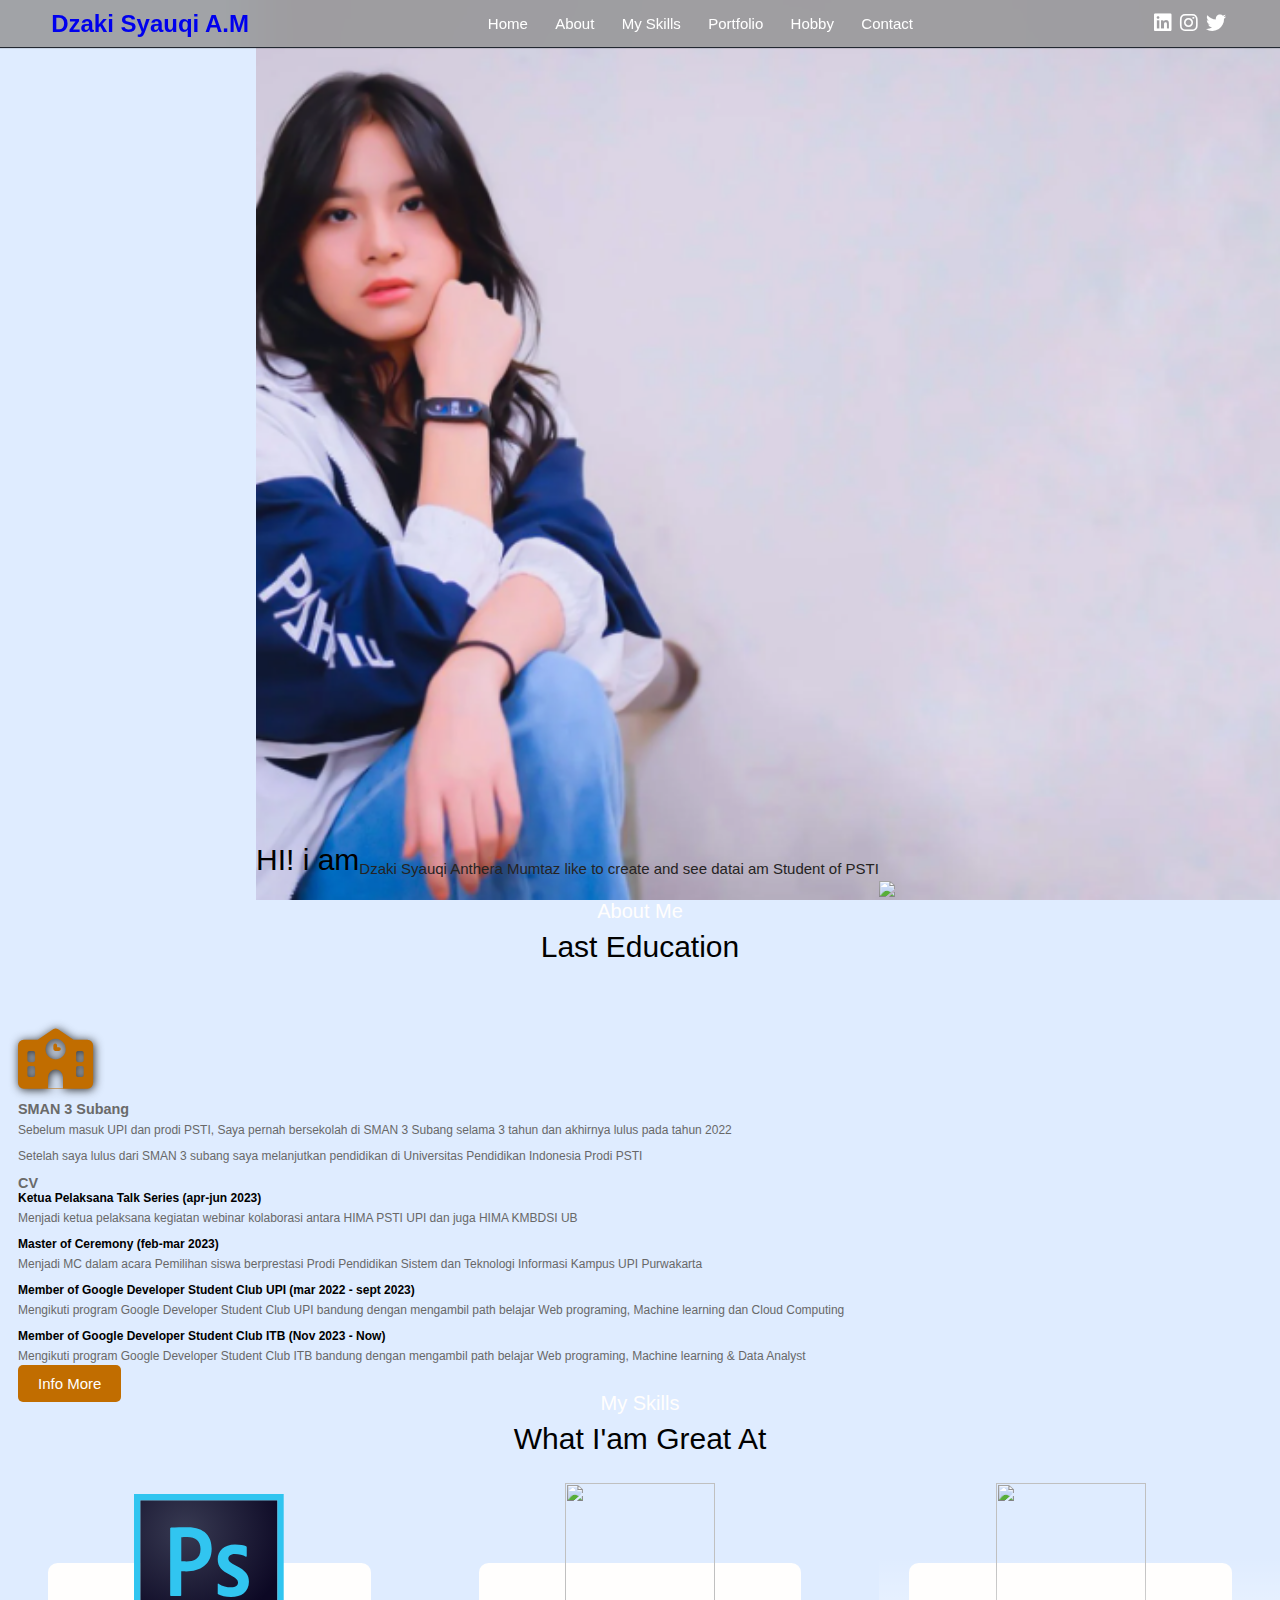
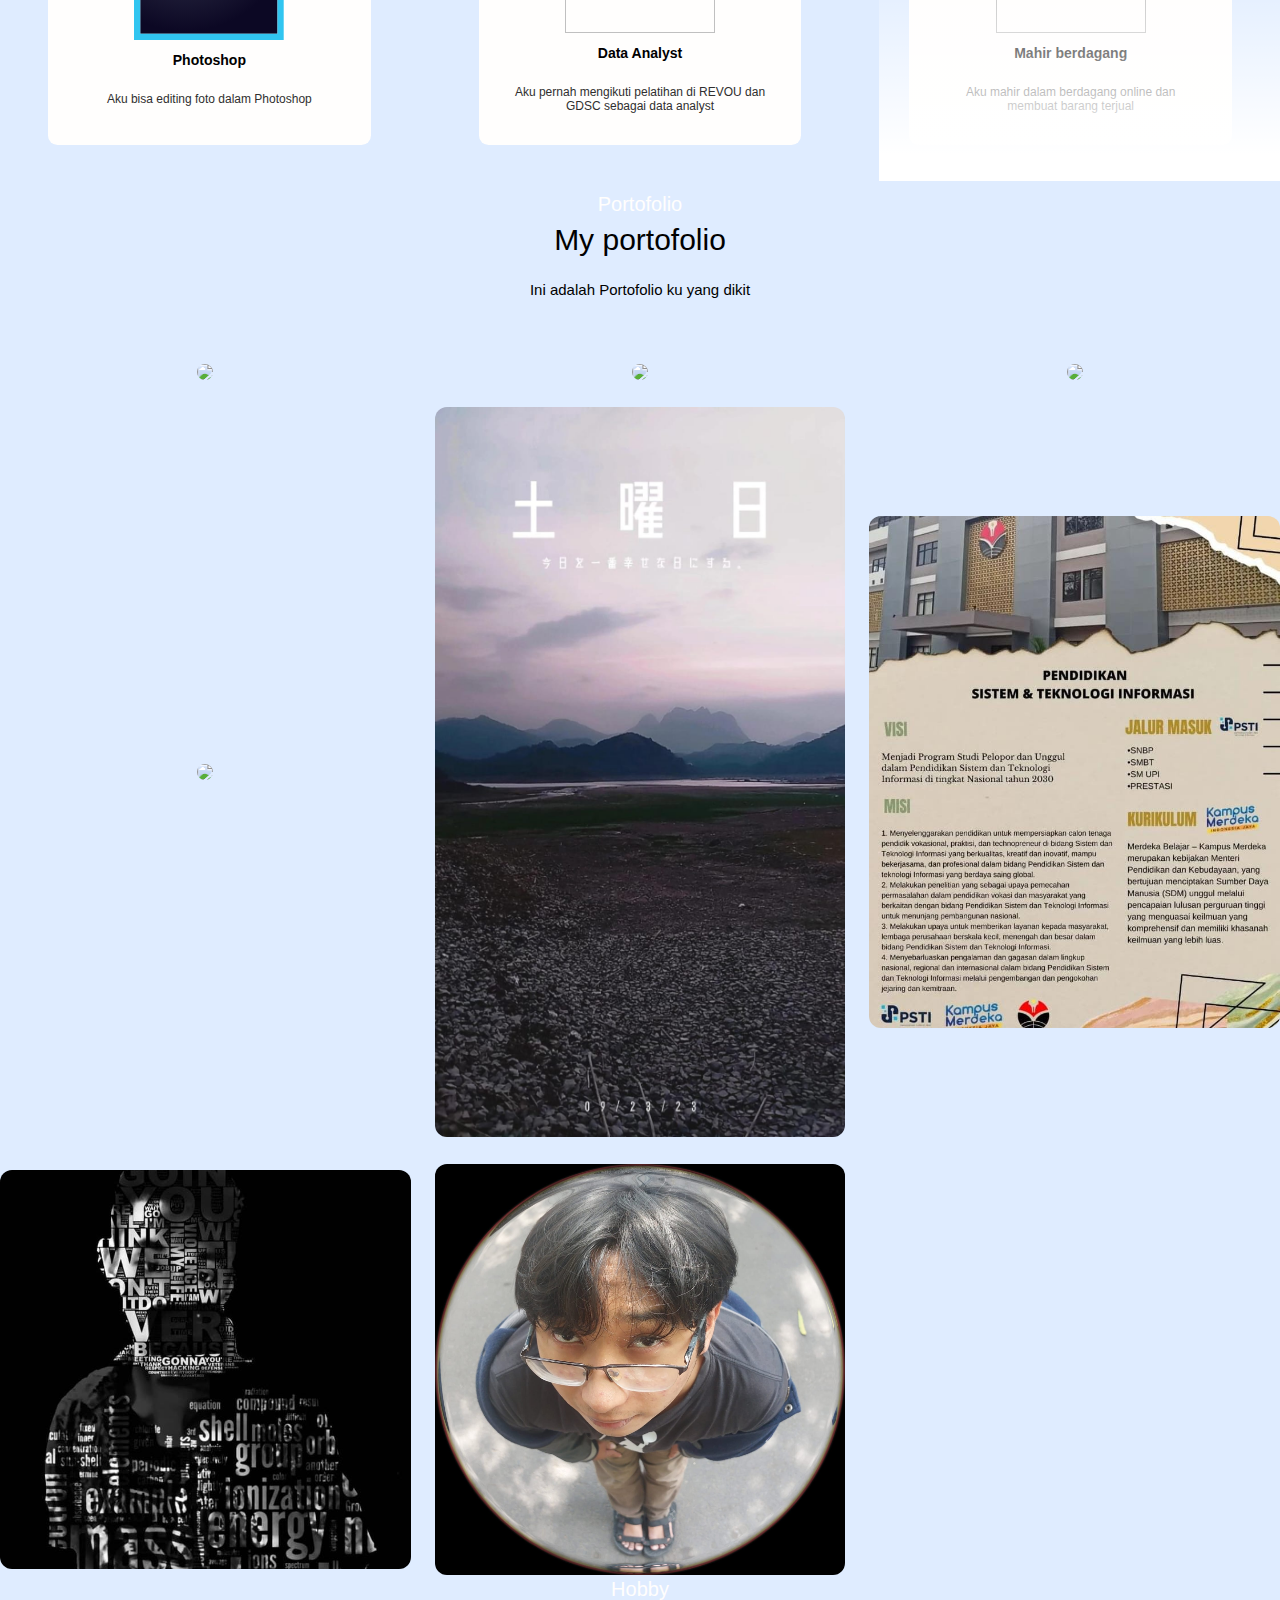
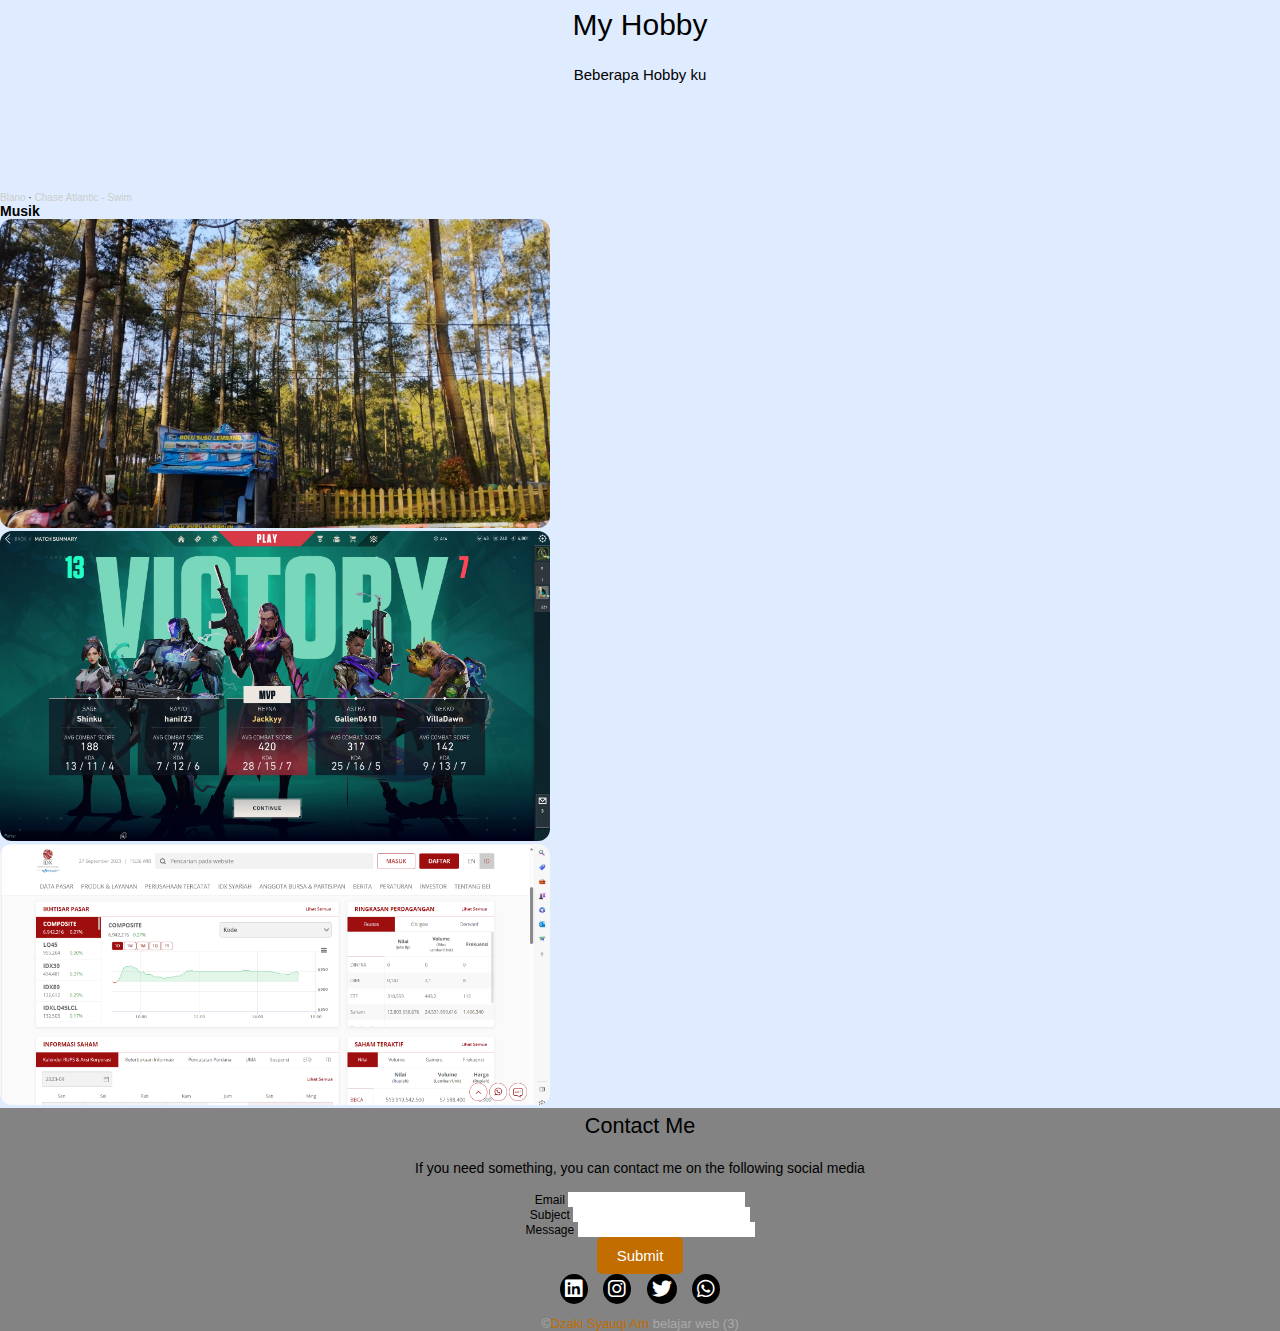
==== index.html @ 40308177 "mENAMBAHKAN FOLDER" ====
<!DOCTYPE html>
<html>
    <head>
        <meta charset="UTF-8">
        <meta http-equiv="X-UA-Compatible" content="IE=edge">
        <meta name="viewport" content="width=device-widht, initial-scale=1.0">
        <title>Znafian's Web</title>

        <!-- Fonts -->
        <link rel="preconnect" href="https://fonts.googleapis.com">
        <link rel="preconnect" href="https://fonts.gstatic.com" crossorigin>
        <link href="https://fonts.googleapis.com/css2?family=Montserrat:wght@100;300;400;700&display=swap" rel="stylesheet">
        
        <!-- FontAwesome -->
        <link rel="stylesheet" href="fontawesome-free-6.3.0-web/fontawesome-free-6.3.0-web/css/all.css"
        <!-- Feather Icons -->
        <script src="https://unpkg.com/feather-icons"></script>

        <!-- My Style -->
        <link rel="stylesheet" href="css/style.css"/>
    </head>
    <body>

        <!-- NAVIGATION BAR -->
        <nav class="navbar">
            <a href="#"><h1>Dzaki Syauqi A.M</h1></a>
            <div class="navbar-nav">
                <a href="#home">Home</a>
                <a href="#about">About</a>
                <a href="#myskill">My Skills</a>
                <a href="#portfolio">Portfolio</a>
                <a href="#Hobby">Hobby</a>
                <a href="#contact">Contact</a>
            </div>
            
            <div class="navbar-extra">
                <a href="https://www.linkedin.com/in/dzaki-syauqi-anthera-mumtaz-b048ba244"><i class="fa-brands fa-linkedin"></i></a>
                <a href="https://instagram.com/jacky_mumtaz?igshid=ZDdkNTZiNTM="><i class="fa-brands fa-instagram"></i></a>
                <a href="https://twitter.com/lilmann02"><i class="fa-brands fa-twitter"></i></a>
                <a href="#" id="hamburger-menu"><i class="fa-solid fa-bars"></i></a>
            </div>
        </nav>
        <!-- END NAVBAR -->

        <!-- Hero Section start -->
        <section class="home" id="home">
            <div class="home-text">
                    </P>
                    <head>
                        <style>
                          td, th {
                            text-align: center;
                            padding: 10px; 
                          }
                          .home {
                            min-height: 100vh;
                            height: 100%;
                            width: 100%;
                            position: center;
                            display: flex;
                            grid-template-columns: repeat(2, 1fr);
                            align-items: center;
                            grid-gap: 4rem;
                            }
                          .home-text {
                            background-image: url(img/zee.png);
                            background-size: cover;
                            background-position: center;
                            height: 100vh;
                            }
                        </style>
                        </head>
                        <body>
                            <h1>HI! i am</h1>
                            <p>Dzaki Syauqi Anthera Mumtaz like to create and see data</p>
                            <p>i am Student of PSTI</p>
                        </body>
                        <div>
                            <img class="aing" src="img/pict-home.png">
                        </div>
                    </section>
        </section>
        <!-- Hero Section end -->
        
        <!-- Last Education -->
            <div class="heading">
                <span>About Me</span>
                <h2>Last Education</h2>
            </div>
            <div class="container">
                <div class="education-img">
                </div>
                <div class="education-text">
                    <i class="fa-solid fa-school" alt=""></i>
                    <h3>SMAN 3 Subang</h3>
                    <p>Sebelum masuk UPI dan prodi PSTI, Saya pernah bersekolah di SMAN 3 Subang selama 3 tahun dan akhirnya lulus pada tahun 2022</p>
                    <P>Setelah saya lulus dari SMAN 3 subang saya melanjutkan pendidikan di Universitas Pendidikan Indonesia Prodi PSTI</P>
                    <h3>CV</h3>
                    <h4>Ketua Pelaksana Talk Series (apr-jun 2023)</h4>
                    <p>Menjadi ketua pelaksana kegiatan webinar kolaborasi antara HIMA PSTI UPI dan juga HIMA KMBDSI UB</p>
                    <h4>Master of Ceremony (feb-mar 2023)</h4>
                    <p>Menjadi MC dalam acara Pemilihan siswa berprestasi Prodi Pendidikan Sistem dan Teknologi Informasi Kampus UPI Purwakarta</p>
                    <h4>Member of Google Developer Student Club UPI (mar 2022 - sept 2023)</h4>
                    <p>Mengikuti program Google Developer Student Club UPI bandung dengan mengambil path belajar Web programing, Machine learning dan Cloud Computing</p>
                    <h4>Member of Google Developer Student Club ITB (Nov 2023 - Now)</h4>
                    <p>Mengikuti program Google Developer Student Club ITB bandung dengan mengambil path belajar Web programing, Machine learning & Data Analyst</p>
                    <a href="#" class="btn btn-primary">Info More</a>
                </div>
            </div>
        </section>
        <!-- End -->

        <!-- Sub Service -->
        <section class="service" id="myskill">
            <div class="heading">
                <span>My Skills</span>
                <h2>What I'am Great At</h2>
            </div>
        </section>
        
        <div class="service-container">
            <div class="box">
                <div class="box-img">
                    <img src="img/PS.svg" alt="">
                </div>
                <h3>Photoshop</h3>
                <p>Aku bisa editing foto dalam Photoshop</p>
            </div>

            <div class="box">
                <div class="box-img">
                    <img src="D:\web\PersonalWebBaru\img\data-analyst-logo.webp" heights="100" alt="">
                </div>
                <h3>Data Analyst</h3>
                <p>Aku pernah mengikuti pelatihan di REVOU dan GDSC sebagai data analyst</p>
            </div>

            <div class="box">
                <div class="box-img">
                    <img src="D:\web\PersonalWebBaru\img\Tokped.jpeg" alt="">
                </div>
                <h3>Mahir berdagang</h3>
                <p>Aku mahir dalam berdagang online dan membuat barang terjual</p>
            </div>
        </div>

        <!-- Portfolio -->
        <section class="portfolio" id="portfolio">
            <div class="heading">
                <h3>Portofolio</h3>
                <h2>My portofolio</h2>
                <p>Ini adalah Portofolio ku yang dikit</p>
            </div>


            <div class="portfolio-content">
                <div class="col">
                    <img src="D:\web\PersonalWebBaru\img\motor.jpg">
                    <div class="layer">
                        <h3>Foto</h3>
                    </div>
                </div>

                <div class="col">
                    <img src="D:\web\PersonalWebBaru\img\Projects-earth.png">
                    <div class="layer">
                        <h3>Projects SMA</h3>
                    </div>
                </div>

                <div class="col">
                    <img src="D:\web\PersonalWebBaru\img\kodok.png">
                    <div class="layer">
                        <h3>Ongoing games</h3>
                    </div>
                </div>

                <div class="col">
                    <img src="D:\web\PersonalWebBaru\img\Tokped_dagang.jpg">
                    <div class="layer">
                        <h3>Dagangan</h3>
                    </div>
                </div>

                <div class="col">
                    <img src="img/karya9.jpg">
                    <div class="layer">
                        <h3>Design Graphic</h3>
                    </div>
                </div>

                <div class="col">
                    <img src="img/desin.jpg">
                    <div class="layer">
                        <h3>Design Graphic</h3>
                    </div>
                </div>

                <div class="col">
                    <img src="img/ngedit.jpg">
                    <div class="layer">
                        <h3>editing</h3>
                    </div>
                </div>

                <div class="col">
                    <img src="img/ngedit2.jpg">
                    <div class="layer">
                        <h3>Editing Simple</h3>
                    </div>
                </div>
            </div>
        </section>

         <!-- Hobby-->
         <section class="Hobby" id="Hobby">
            <div class="heading">
                <h3>Hobby</h3>
                <h2>My Hobby</h2>
                <p>Beberapa Hobby ku</p>
            </div>
            <div class="hobby-content">
                <div class="col">
                    <iframe width="50%" height="100" scrolling="no" frameborder="no" allow="autoplay" src="https://w.soundcloud.com/player/?url=https%3A//api.soundcloud.com/tracks/1189445086&color=%23ff5500&auto_play=false&hide_related=false&show_comments=true&show_user=true&show_reposts=false&show_teaser=true&visual=true"></iframe><div style="font-size: 10px; color: black;line-break: anywhere;word-break: normal;overflow: hidden;white-space: nowrap;text-overflow: ellipsis; font-family: Interstate,Lucida Grande,Lucida Sans Unicode,Lucida Sans,Garuda,Verdana,Tahoma,sans-serif;font-weight: 100;"><a href="https://soundcloud.com/blanosc" title="Blano" target="_blank" style="color: #cccccc; text-decoration: none;">Blano</a> · <a href="https://soundcloud.com/blanosc/chase-atlantic-swim" title="Chase Atlantic - Swim" target="_blank" style="color: #cccccc; text-decoration: none;">Chase Atlantic - Swim</a></div>
                    <div class="">
                        <h3>Musik</h3>
                    </div>
                </div>

                <div class="col">
                    <img src="img/ulin.jpg">
                    <div class="layer">
                        <h3>Traveling</h3>
                    </div>
                </div>

                <div class="col">
                    <img src="img/Games.png">
                    <div class="layer">
                        <h3>Main games</h3>
                    </div>
                </div>

                <div class="col">
                    <img src="img/saham.png">
                    <div class="layer">
                        <h3>Liat saham naik turun</h3>
                    </div>
                </div>
                </section>

        <!-- Contact -->
        <Section class="contact" id="contact">
            <div class="social-text">
                <h3>Contact Me</h3>
                <p>If you need something, you can contact me on the following social media</p>
            </div>
            <div class="row">
                <form action="forms/contact.php" method="post" role="form" class="php-email-form">
                    <div class="row">
                      <div class="form-group col-md-6">
                        <label for="name">Email</label>
                        <input type="text" name="name" class="form-control" id="name" required>
                      </div>
                      <div class="form-group col-md-6">
                        <label for="name">Subject</label>
                        <input type="email" class="form-control" name="email" id="email" required>
                      </div>
                    </div>
                    <div class="form-group">
                      <label for="name">Message</label>
                      <input type="text" class="form-control" name="subject" id="subject" required>
                    </div>
                    <input type="submit" value="Submit" class="btn btn-primary">
                  </form>
                  
                  <script>
                  const form = document.querySelector("form");
                  
                  form.addEventListener("submit", function(event) {
                    event.preventDefault();
                  
                    // Cek apakah semua input valid
                    const isFormValid = true;
                    // ...
                  
                    if (isFormValid) {
                      // Kirim formulir
                      // ...
                    } else {
                      // Tampilkan peringatan alert
                      alert("Harap perbaiki kesalahan input!");
                    }
                  });
                  </script>
                           
            <div class="social">    
                <a href="https://www.linkedin.com/in/zidny-ilman-2648b9248"><i class="fa-brands fa-linkedin"></i></a>
                <a href="https://www.instagram.com/jidniin/"><i class="fa-brands fa-instagram"></i></a>
                <a href="https://twitter.com/lilmann02"><i class="fa-brands fa-twitter"></i></a>
                <a href="https://wa.me/081324327350"><i class="fa-brands fa-whatsapp"></i></a>
            </div>
            <div class="links">
                

            </div>
            <div class="copyright">
                <p>&#169;<span>Dzaki Syauqi Am</span> belajar web (3)</p>
            </div>
        </Section>

    <!-- Feather Icons -->
    <script>
        feather.replace()
    </script>

    <!-- My Javascript -->
    <script src="js/script.js"></script>
    <script src="js/server.js"></script>
    </body>
</html>
---- css/style.css ----
:root {
    --primary: #fffefd;
    --bg: #dfecff;
}

* {
    margin: 0;
    padding: 0;
    box-sizing: border-box;
    outline: none;
    border: none;
    scroll-behavior: smooth;
    text-decoration: none;
}

body {
    font-family: 'Monserrat', sans-serif;
    background-color: var(--bg);
    min-height: 2000px;
}
.btn {
    background-color: #c16d00;
    color: white;
    font-size: 15px;
    font-weight: 500;
    padding: 10px 20px;
    border-radius: 5px;
    cursor: pointer;
  }
  
  .btn:hover {
    background-color: #c16d00;
    color: white;
    text-decoration: none;
  }
  

/* Navbar */
.navbar {
    display: flex;
    justify-content: space-between;
    align-items: center;
    padding: 0.8rem 4%;
    background-color:rgba(145, 145, 145, 0.8);
    backdrop-filter: blur(2rem);
    border-bottom: 1px solid #222831;
    box-shadow: 0px 1px 0px rgb(0, 0, 0, 0.1);
    position: fixed;
    top: 0;
    left: 0;
    right: 0;
    z-index: 9999;
}

navbar.scrolled{
    box-shadow: 0px 1px 6px rgb(0, 0, 0, 0.12);
}

.navbar .navbar-logo {
    width: 40px;
    margin-right: 5px;
}

.navbar .navbar-nav a {
    color: #ffffff;
    text-decoration: none;
    display: inline-block;
    font-size:15px;
    margin: 0 1rem;
}


.navbar .navbar-nav a::after {
    content: '';
    display: block;
    border: 0;
    border-radius: 10px;
    border-bottom: 0.15rem solid var(--primary);
    transform: scaleX(0);
    transition: 0.2s linear;
}

.navbar .navbar-nav a:hover::after {
    transform: scaleX(1);
}

.navbar .navbar-extra a {
    font-size: 20px;
    color: #ffffff;
    margin: 0 0.2rem;
}

.navbar .navbar-extra a:hover {
    color: var(--primary);
}

#hamburger-menu {
    display: none;
}

/* Hero section */
.home {
    min-height: 100vh;
    height: 100%;
    width: 100%;
    position: center;
    display: flex;
    grid-template-columns: repeat(2, 1fr);
    align-items: center;
    grid-gap: 4rem;
  }

  .home-text {
    background-image: url(img/ngedit2.jpg);
    background-size: contain;
    background-position: top left;
    height: auto;
    width: 100vw;
    position: relative;
    margin-left: 20%;
    display: flex;
    align-items: flex-end;
    justify-content: flex-start;
  }

  .home-text h1 {
    margin: 10px 0px 25px;
    font-size: 30px;
    line-height: 1;
    font-weight: 500;
    position: relative;
  }

  .home-text h5 {
    margin-bottom: 23px;
    font-size: 19px;
    font-weight: 500;
  }

  span {
    color: #c16d00;
  }

  .home-text h3 {
    color: #c16d00;
    font-size: 20px;
    font-weight: 500;
  }

  .home-text p {
    font-size: 15px;
    color: #252323;
    line-height: 22px;
    margin-bottom: 20px;
  };


.aing {
    height: 100%;
    width: 100%;
    width: 40rem;
    height: 40rem;
}

.aing::after {
    content: '';
    display: block;
    position: absolute;
    width: 100%;
    height: 100%;
    background: linear-gradient(0deg, rgb(255, 255, 255, 1) 3%, rgb(182, 182, 182, 0) 25%);
}

.education {
    background-color: #393E46;
}
.heading {
    text-align: center;
}

.heading span {
    color:var(--primary);
    font-size: 20px;
    font-weight: 500;

}

.heading h2 {
    color: #010101;
    font-size: 2rem
}

.container {
    display: flex;
    flex-wrap: wrap;
    gap: 1.5rem;
    margin-top: 5rem;
}

/* .education-img {
    flex: 1 1 20rem;
    font-size: 5rem;
    text-shadow: 1px 1px 10px rgb(41, 41, 41);
    color: #c16d00;
} */

.education-text {
    flex: 1 1 20rem;
}

.education-text i{
    flex: 1 1 20rem;
    font-size: 5rem;
    text-shadow: 1px 1px 10px rgb(41, 41, 41);
    color: #c16d00;
    margin: 0.5rem 0 1rem;
}

.education-text h3{
    font-size: 1.2rem;
    color: #6a6a6a;
}

.education-text p {
    margin: 0.5rem 0 1rem;
    text-align: justify;
    color: #686868;
}

.service .heading h2{
    font-size: 30px;
    font-weight: 500;
    margin: 7px 0 20px;
    line-height: 1.1;
}

.service-container {
    display: flex;
    flex-wrap: wrap;
    gap: 1rem;
    margin-top: 5rem;
}

.service-container .box {
    flex: 1 1 10rem;
    background: var(--primary);
    padding: 20px;
    display: flex;
    text-align: center;
    flex-direction: column;
    align-items: center;
    margin: 4rem;
    justify-content: center;
    border-radius: 0.8rem;
}

.service-container .box:hover {
    transform: scale(1.1);
    background: #ffb300;
    transition: .3s;
}

.service-container .box .box-img {
    width: 150px;
    height: 150px;
    margin-top: -100px;
}

.service-container .box .box-img img {
    width: 100%;
    height: 100%;
    object-fit: contain;
    object-position: center;
}

.service-container .box h3 {
    padding: 1rem;
}
.service-container .box p {
    color: #2f2f2f;
    padding: 1rem;
}

.heading {
    text-align: center;
}

.heading h2 {
    font-size: 30px;
    font-weight: 500;
    margin: 7px 0 20px;
    line-height: 1.1;
}

.heading h3 {
    color:var(--primary);
    font-size: 20px;
    font-weight: 500;
}

.heading p {
    font-size: 15px;
    color: #000000;
    line-height: 28px;
}

.portfolio-content {
    overflow-x: none;
    display: grid;
    grid-template-columns: repeat(auto-fit, minmax(350px, auto));
    grid-gap: 2rem;
    align-items: center;
    margin-top: 5rem;
    text-align: center;
    cursor: pointer;
}

.col {
    position: relative;
}

.col img {
    max-width: 100%;
    width: 550px;
    height: auto;
    object-fit: cover;
    border-radius: 12px;
}

.layer {
    background: transparent;
    height: 100%;
    width: 100%;
    position: absolute;
    top: 0;
    left: 0;
    border-radius: 12px;
    transition: all .40s;
}

.layer:hover{
    background: linear-gradient(rgb(0,0,0,0.5) 0%, #191919);
}

.layer h3 {
    position: absolute;
    width: 100%;
    font-size: 25px;
    font-weight: 500;
    color: #c0c0c0;
    bottom: 0;
    left: 50%;
    transform: translateX(-50%);
    opacity: 0;
    transition: all .40s;
}

.layer:hover h3 {
    bottom: 48%;
    opacity: 1;
}

.contact {
    background-color: #838383;
    display: flex;
    flex-direction: column;
    align-items: center;
    text-align: center;
}

.contact .social-text h3{
    font-size: 1.8rem;
    font-weight: 400;
    text-transform: capitalize;
    line-height: 3rem;
}

.contact .social-text p{
    max-width: 500px;
    margin: 10px auto;
    line-height: 28px;
    font-size: 14px;
}

.social a {
    font-size: 20px;
    margin: 0.5rem;
}

.contact .fa-brands {
    padding: 5px;
    color: #ffffff;
    background: #000000;
    border-radius: 50%;
}

.contact .fa-brands:hover {
    background: var(--primary);
}

.links {
    margin: 1rem 0 1rem;
}

.links a {
    font-size: 10px;
    font-weight: 500;
    color: #ffffff;
    padding: 1rem;
}

.links a:hover{
    color: var(--primary);
}

.copyright p {
    margin-top: 0.5rem;
    font-size: 13px;
    color: #aaa;
}

/* .items {
    display: inline-block;

}

.sub-box {
    padding: 45px 45px 45px 45px;
    transition: ease .50s;
    cursor: pointer;
} */

/* Media Queries */

/* Laptop */
@media (max-width: 1366px) {
    html {
        font-size: 75%;
    }
}

/* Tablet */
@media (max-width: 768px) {
    html {
        font-size: 62,5%;
    }

    #hamburger-menu {
        display: inline-block;
    }

    .navbar .navbar-nav {
        position: absolute;
        top: 100%;
        right: -100%;
        background-color: rgb(0, 0, 0, .8);
        backdrop-filter: blur(2px);
        width: 20rem;
        height: 100vh;
        transition: 0.3s;
    }

    .navbar .navbar-nav.active{
        right: 0;
    }

    .navbar .navbar-nav a {
        color: #ffffff;
        display: block;
        margin: 1.5rem;
        padding: 0.5rem;
        font-size: 1.5em;
    }

    .navbar .navbar-nav a::after {
        transform-origin: 0 0;
        border-bottom: 0.15rem solid #EB5E28;
    }

    .navbar .navbar-nav a:hover::after {
        transform: scaleX(0.3);
    }
    
    .home {
        display: flex;
        flex-direction: column;
        align-items: center;
    }

    .portfolio {
        display: flex;
        flex-direction: column;
        align-items: center;
    }

    .portfolio-content .col img {
        width: 80%;
    }
}


/* Mobile Phone */
@media (max-width: 450px) {
    ::-webkit-scrollbar{
        display: none;
    }
    
    html {
        font-size: 55%;
    }

    .education {
        display: flex;
        flex-direction: column;
        align-items: center;
    }

    .service {
        display: flex;
        flex-direction: column;
        align-items: center;
    }

    .service-container .box .box-img img {
        width: 75%;
    }

    .portfolio {
        display: flex;
        flex-direction: column;
        align-items: center;
    }

    .portfolio-content .col img {
        width: 80%;
    }

    
}
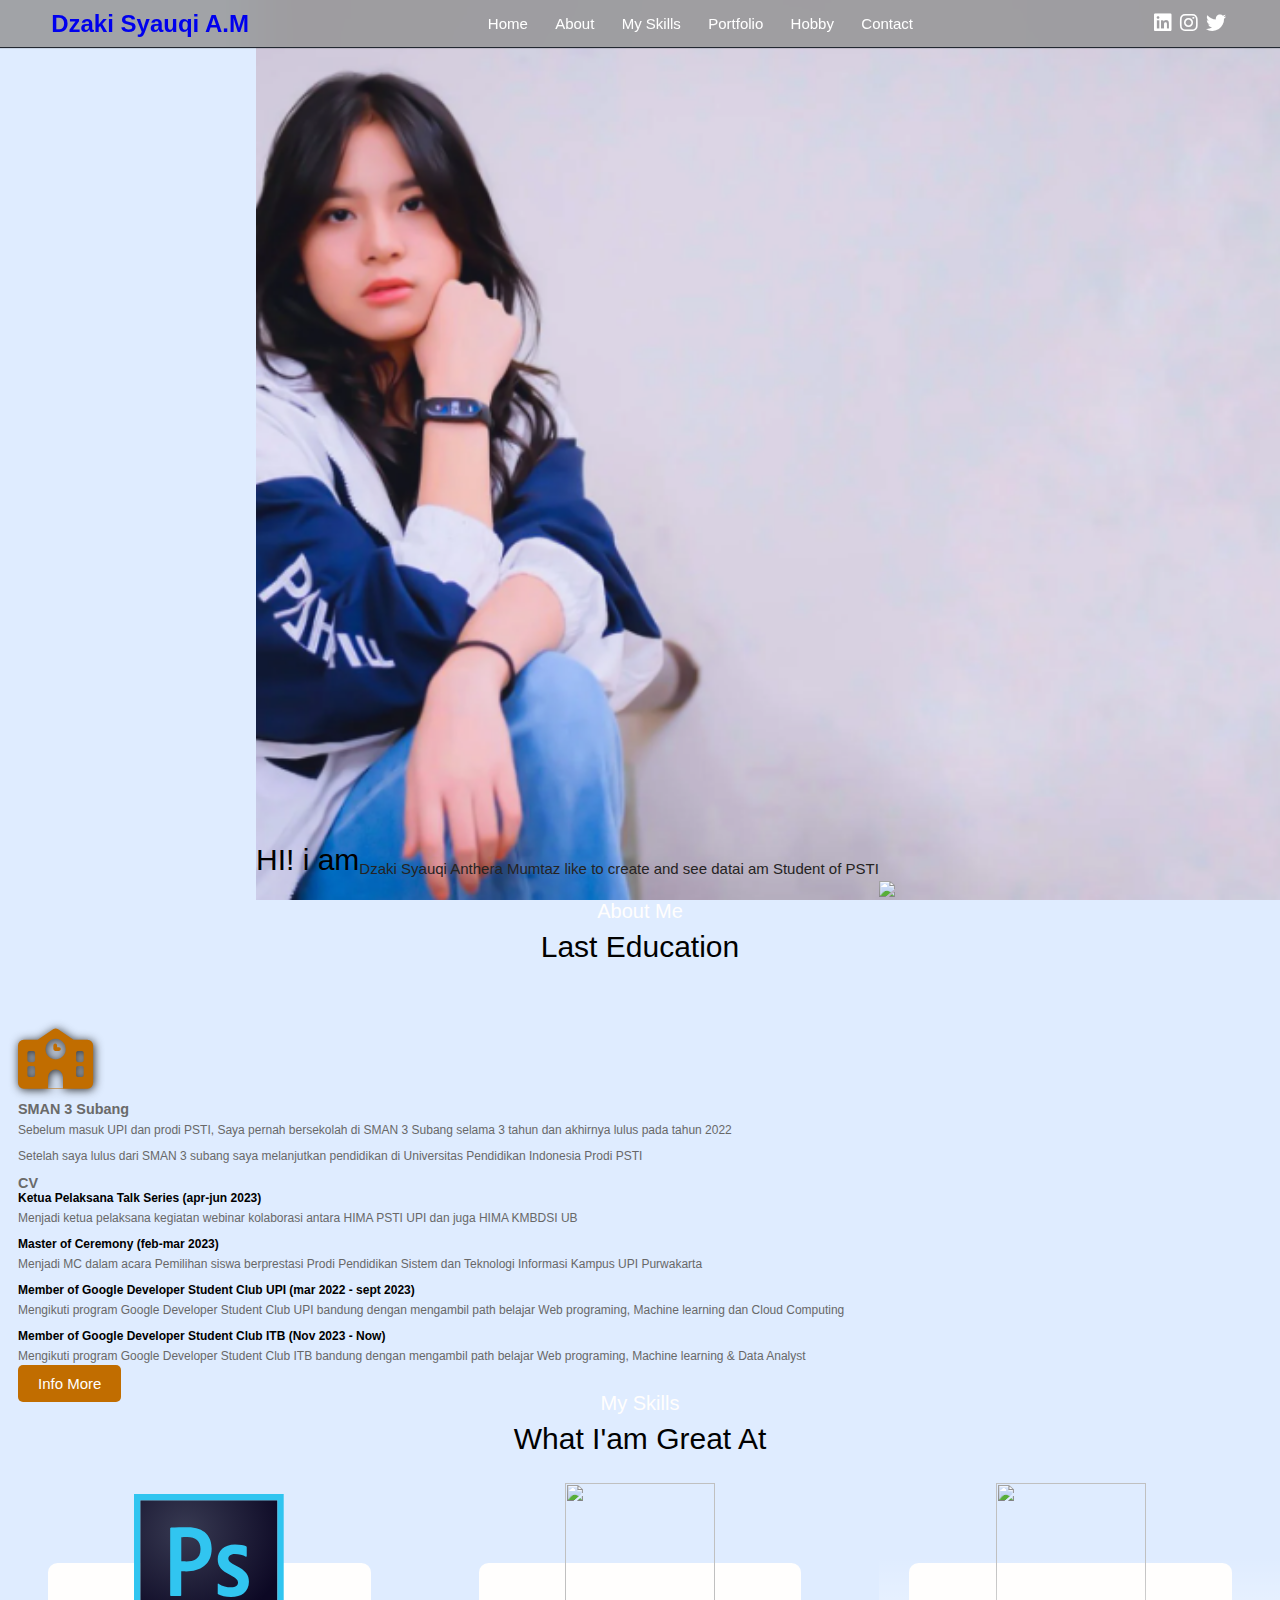
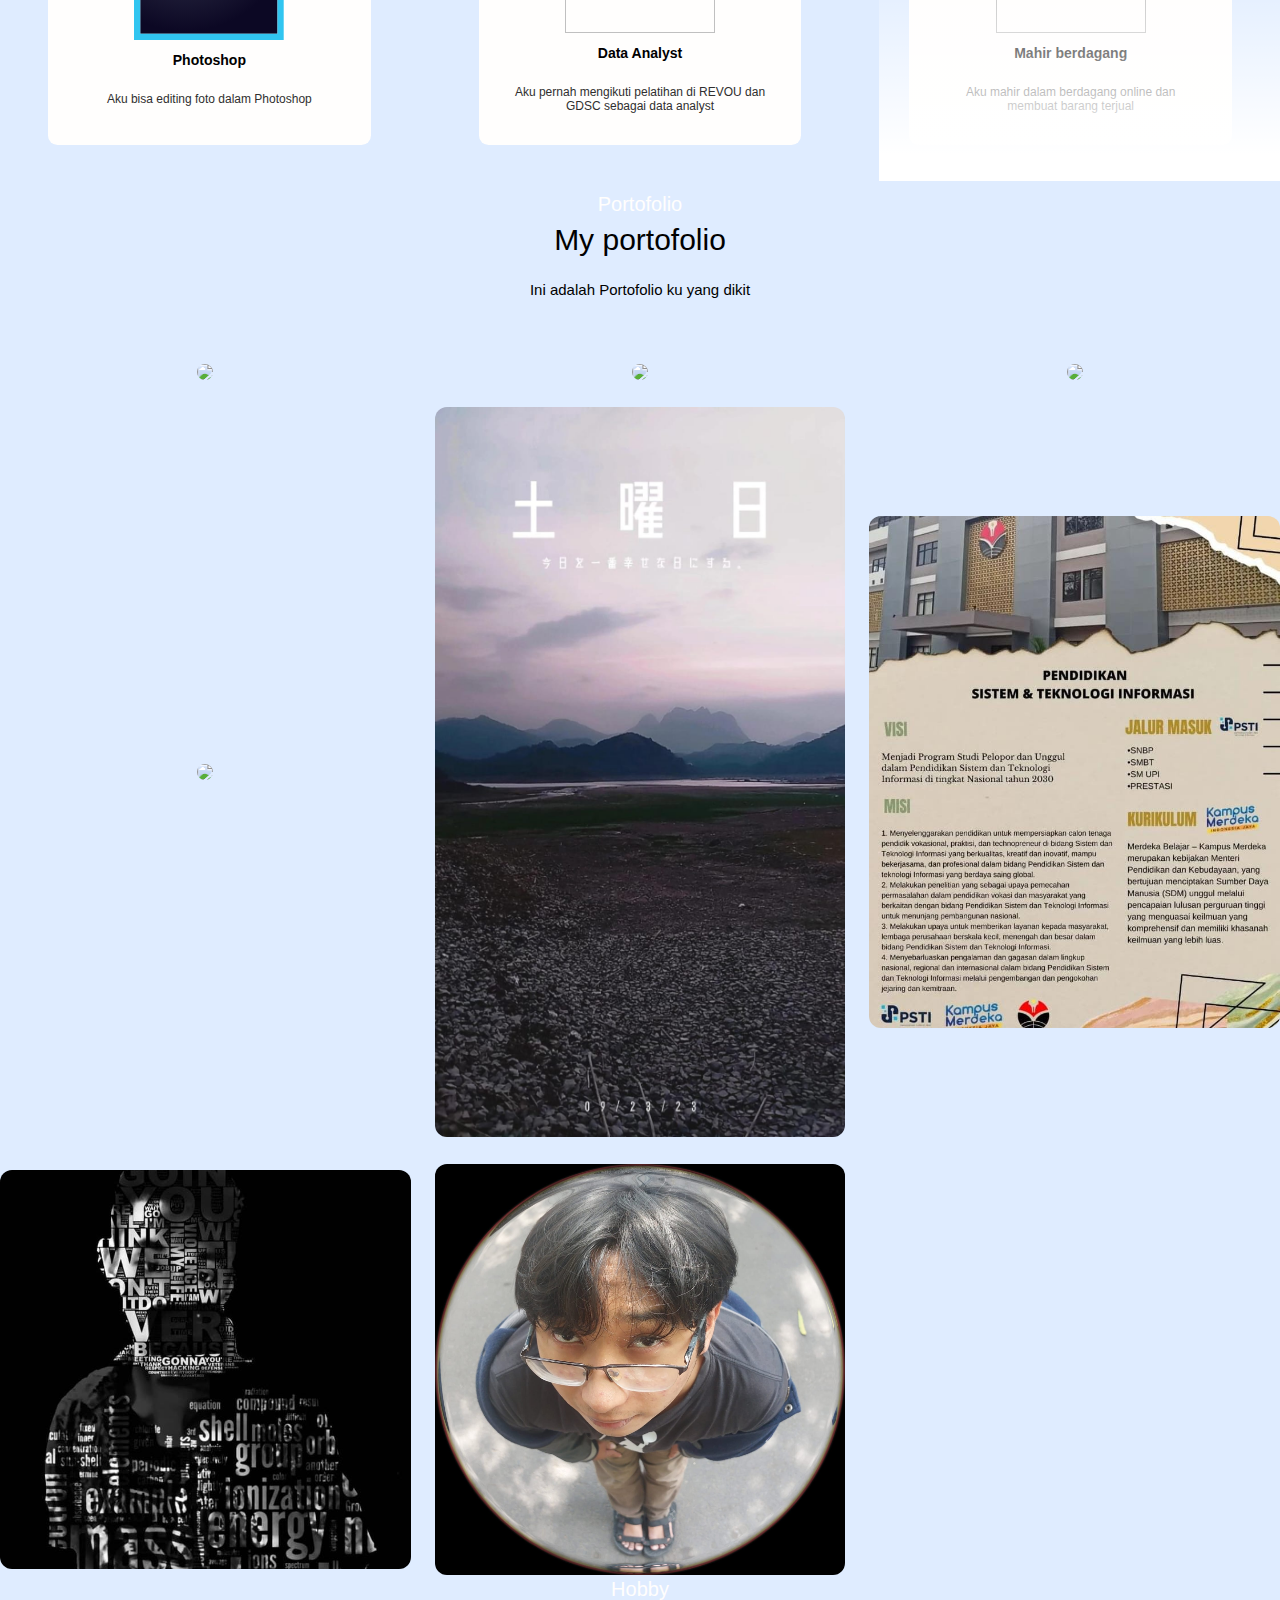
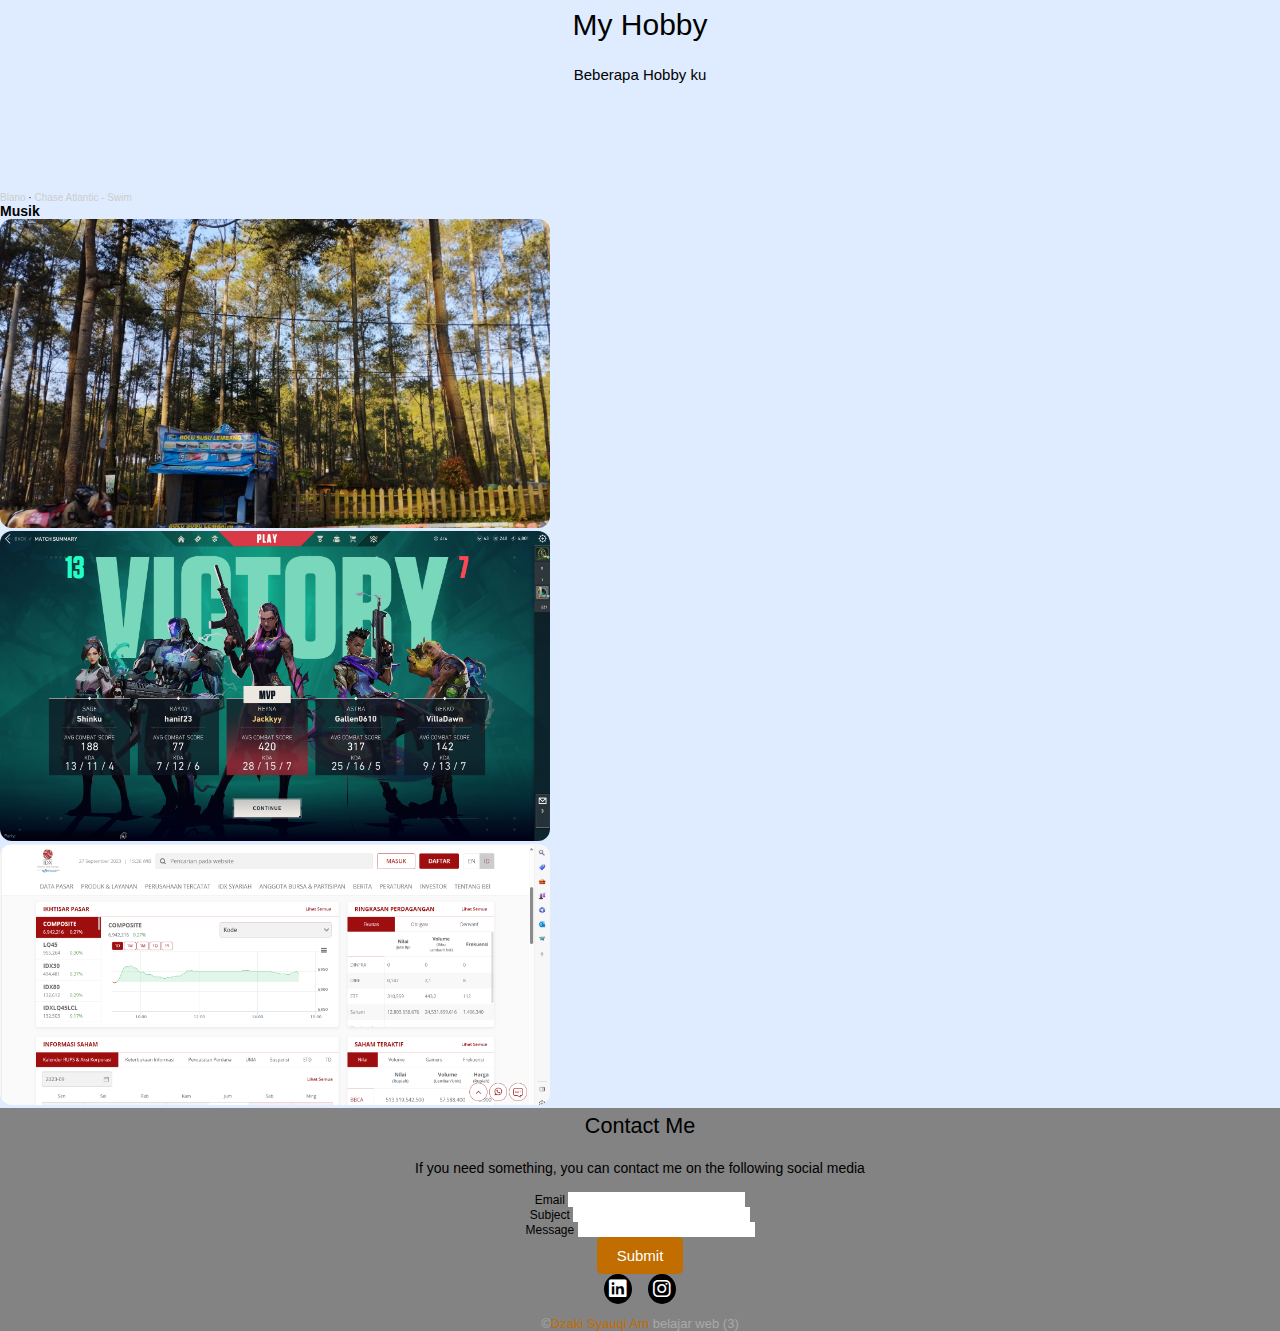
==== commit e0e16285: "Update index.html" ====
--- a/index.html
+++ b/index.html
@@ -295,10 +295,8 @@
                   </script>
                            
             <div class="social">    
-                <a href="https://www.linkedin.com/in/zidny-ilman-2648b9248"><i class="fa-brands fa-linkedin"></i></a>
-                <a href="https://www.instagram.com/jidniin/"><i class="fa-brands fa-instagram"></i></a>
-                <a href="https://twitter.com/lilmann02"><i class="fa-brands fa-twitter"></i></a>
-                <a href="https://wa.me/081324327350"><i class="fa-brands fa-whatsapp"></i></a>
+                <a href="https://https://www.linkedin.com/in/dzaki-syauqi-anthera-mumtaz-b048ba244/"><i class="fa-brands fa-linkedin"></i></a>
+                <a href="https://www.instagram.com/jacky_mumtaz?igshid=ZDdkNTZiNTM%3D"><i class="fa-brands fa-instagram"></i></a>
             </div>
             <div class="links">
                 
@@ -318,4 +316,4 @@
     <script src="js/script.js"></script>
     <script src="js/server.js"></script>
     </body>
-</html>+</html>
